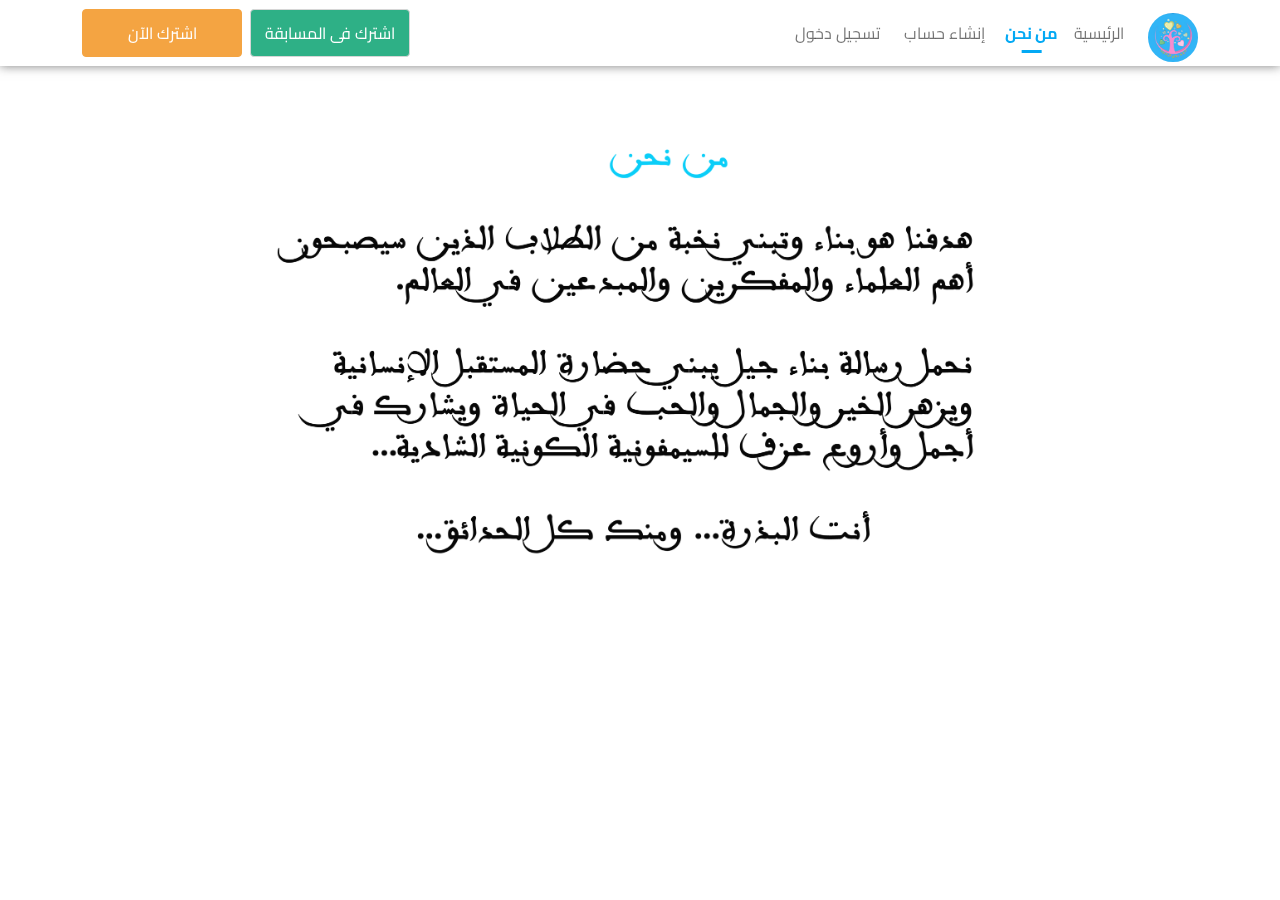
==== about.html @ 1f61e0dd "create thanwaya 3amma website" ====
<!DOCTYPE html>
<html lang="ar" dir="rtl">
    <head>
        <meta charset="UTF-8" />
        <meta http-equiv="X-UA-Compatible" content="IE=edge" />
        <meta name="viewport" content="width=device-width, initial-scale=1.0" />
        <title>ثانوية عامة</title>
        <link rel="icon" type="image/png" href="./assets/images/logo.svg" />
        <!-- main-styles -->
        <link rel="stylesheet" href="./assets/css/bootstrap.rtl.min.css" />
        <!-- style -->
        <link rel="stylesheet" href="assets/css/index.css" />
    </head>
    <body>
        <!-- start navbar -->
        <nav class="navbar navbar-expand-lg navbar-light">
            <div class="container">
                <a class="navbar-brand" href="/">
                    <img src="assets/images/home/logo.png" class="img-fluid" />
                </a>
                <button
                    class="navbar-toggler"
                    type="button"
                    data-bs-toggle="collapse"
                    data-bs-target="#navbarSupportedContent"
                    aria-controls="navbarSupportedContent"
                    aria-expanded="false"
                    aria-label="Toggle navigation"
                >
                    <span class="navbar-toggler-icon"></span>
                </button>
                <div
                    class="collapse navbar-collapse"
                    id="navbarSupportedContent"
                >
                    <ul class="navbar-nav">
                        <li class="nav-item">
                            <a class="nav-link" href="/">الرئيسية</a>
                        </li>
                        <li class="nav-item">
                            <a class="nav-link active" href="/about.html">
                                من نحن
                            </a>
                        </li>

                        <li class="nav-item mx-1">
                            <a
                                class="nav-link"
                                href="#"
                                id="btn__popUp"
                                data-bs-target="#choiseModal"
                                data-bs-toggle="modal"
                            >
                                إنشاء حساب
                            </a>
                        </li>
                        <li class="nav-item mx-1">
                            <a class="nav-link" href="/login.html">
                                تسجيل دخول
                            </a>
                        </li>
                    </ul>
                    <ul class="navbar-nav ms-auto nav-right">
                        <button class="btn-subscribe btn">
                            اشترك فى المسابقة
                        </button>

                        <button type="button" class="btn-subscribe__now btn">
                            اشترك الآن
                        </button>
                    </ul>
                </div>
            </div>
        </nav>
        <!-- end navbar -->
        <!-- Start Modal Free -->
        <div
            class="modal fade create-modal"
            id="choiseModal"
            tabindex="-1"
            aria-labelledby="choiseModal"
            aria-hidden="true"
        >
            <div class="modal-dialog modal-dialog-centered">
                <div class="modal-content">
                    <div class="modal-header">
                        <h2>إنشاء حساب جديد</h2>
                        <button
                            type="button"
                            class="btn-close"
                            data-bs-dismiss="modal"
                            aria-label="Close"
                        ></button>
                    </div>
                    <div class="modal-body">
                        <div class="bg__popUp__content">
                            <a href="register-as-teacher.html">
                                <button class="bg__popUp__item">المعلم</button>
                            </a>
                            <a href="register-as-student.html">
                                <button class="bg__popUp__item student">
                                    الطالب
                                </button>
                            </a>
                        </div>
                    </div>
                </div>
            </div>
        </div>
        <!-- End Modal Free -->
        <!-- start why-we -->
        <section class="why-we sec after-navbar-section">
            <figure>
                <img class="about-img" src="assets/images/about.png" />
            </figure>

            </div>
        </section>
        <!-- end why-we -->


        <!-- scripts -->
        <script src="assets/js/jquery.min.js"></script>
        <script src="assets/js/slick.min.js"></script>
        <script src="assets/js/bootstrap.min.js"></script>
        <script src="assets/js/index.js"></script>
        <script src="assets/js/slider.js"></script>
    </body>
</html>
---- assets/css/index.css ----
@charset "UTF-8";
/* Start Global */
* {
  box-sizing: border-box;
}
*:focus, *:active, *:checked {
  outline: 0 !important;
  box-shadow: none !important;
}

@font-face {
  font-family: Cairo;
  src: url("/assets/fonts/Cairo-Regular.ttf");
  font-weight: normal;
}
@font-face {
  font-family: Cairo;
  src: url("/assets/fonts/Cairo-Bold.ttf");
  font-weight: bold;
}
body {
  font-family: Cairo;
}

li,
ul {
  list-style: none;
  padding: 0;
  margin: 0;
}

a {
  color: inherit;
  text-decoration: none;
}
a:hover {
  color: inherit;
}

.invalid-feedback {
  margin-top: -1rem;
}

button.btn:hover,
button.btn {
  color: white;
}

.primary-color {
  color: #03a9f4;
}

h2 {
  text-align: center;
}

h3 {
  font-size: 1.25rem;
  color: #145da0;
}

p {
  font-size: 1rem;
  color: #868b8e;
}

.padding-y {
  padding: 30px 0;
}

.padd-y {
  padding: 15px 0;
}

.free-modal .submit_btn {
  background: #00bcd5;
}

/* End Global */
/*Start main-components */
section.sec {
  margin: 6.25rem 0;
}

.scrollToTop {
  position: fixed;
  right: 0.5rem;
  bottom: 0.5rem;
  display: none;
}

@media (min-width: 320px) and (max-width: 567px) {
  body,
html {
    font-size: 1rem;
  }

  .slider-wrapper {
    width: 80%;
    margin: 0 auto;
  }
}
@media (min-width: 568px) and (max-width: 767px) {
  .slider-wrapper {
    width: 90%;
  }
}
/*End */
.navbar {
  position: fixed;
  top: 0;
  left: 0;
  right: 0;
  background: white;
  box-shadow: 0px 0px 10px 0px rgba(83, 83, 83, 0.75);
  z-index: 9999;
}
.navbar .container {
  padding-top: 0;
}
.navbar .navbar-brand {
  width: 50px;
  height: 50px;
}
.navbar .navbar-brand img {
  border-radius: 50%;
}
.navbar-nav {
  align-items: center;
}
.navbar-nav .nav-item {
  margin: 0;
  padding: 2px;
}
.navbar-nav .nav-item > a {
  font-weight: normal;
  color: #707070;
}
.navbar-nav .nav-item > a.nav-link {
  font-size: 1rem;
  position: relative;
}
.navbar-nav .nav-item > a.nav-link.active {
  color: #03a9f4;
  font-weight: bold;
}
.navbar-nav .nav-item > a.nav-link.active::after {
  width: 30%;
  background-color: #03a9f4;
}
.navbar-nav .nav-item > a.nav-link::after {
  content: "";
  position: absolute;
  bottom: 0;
  left: 50%;
  height: 3px;
  transform: translateX(-50%);
  width: 0;
  transition: all 0.5s;
}
.navbar .nav-right button {
  font-size: 1.5rem;
  margin-right: 0.5rem;
}
.navbar .nav-right button.btn {
  font-size: 1rem;
  width: 7.8125rem;
}
.navbar .nav-right button.btn-subscribe__now {
  background: #f4a442 !important;
  border: 1px solid #f4a442;
  color: white;
  width: 10rem;
  height: 3rem;
}
.navbar .nav-right button.btn-subscribe {
  border: 1px solid #2eb086;
  background: #2eb086 !important;
  color: #fff !important;
  display: flex;
  justify-content: center;
  align-items: center;
  width: 10rem;
  height: 3rem;
}

@media (max-width: 992px) {
  .navbar {
    box-shadow: 0 0 8px 0px #e3e3e3 !important;
  }
  .navbar:active {
    box-shadow: 0 0 8px 0px #e3e3e3 !important;
  }
  .navbar .nav-right {
    flex-direction: row;
    flex-wrap: wrap;
    align-items: center;
    justify-content: center;
  }
  .navbar .nav-right button.btn {
    margin: 0.25rem 0.25rem;
  }
  .navbar .nav-right .dropdown button {
    margin: auto;
  }
}
@media (min-width: 992px) and (max-width: 1199px) {
  .navbar {
    margin-bottom: 2rem;
  }
  .navbar .navbar-brand {
    width: 50px;
    height: 50px;
  }
  .navbar .navbar-brand img {
    border-radius: 50%;
  }
  .navbar-nav {
    align-items: center;
  }
  .navbar-nav .nav-item > a {
    font-size: 20px;
    font-weight: normal;
    color: #707070;
  }
  .navbar-nav .nav-item > a.nav-link {
    position: relative;
    margin: 0;
    padding: 0 3px;
    font-size: 1rem;
  }
  .navbar-nav .nav-item > a.nav-link.active {
    color: #03a9f4;
    font-weight: bold;
  }
  .navbar-nav .nav-item > a.nav-link.active::after {
    width: 30%;
    background-color: #03a9f4;
  }
  .navbar-nav .nav-item > a.nav-link::after {
    content: "";
    position: absolute;
    bottom: 0;
    left: 50%;
    height: 3px;
    transform: translateX(-50%);
    width: 0;
    transition: all 0.5s;
  }
  .navbar .nav-right button {
    font-size: 1rem;
    margin-right: 0.5rem;
  }
  .navbar .nav-right button.btn {
    font-size: 1rem;
    width: 7.8125rem;
  }
  .navbar .nav-right button.btn-subscribe__now {
    background: #03a9f4;
    color: white;
    width: 8rem;
    height: 3rem;
  }
  .navbar .nav-right button.btn-subscribe {
    border: 1px solid #d6d6d6;
    background: #f1f1f1;
    color: #707070;
    display: flex;
    justify-content: center;
    align-items: center;
    width: 10rem;
    height: 3rem;
    font-size: 1rem;
  }
}
@media (min-width: 1200px) {
  .navbar {
    margin-bottom: 2rem;
  }
  .navbar .navbar-brand {
    width: 50px;
    height: 50px;
  }
  .navbar .navbar-brand img {
    border-radius: 50%;
  }
  .navbar-nav {
    align-items: center;
  }
  .navbar-nav .nav-item {
    margin: 0;
    padding: 0;
  }
  .navbar-nav .nav-item > a {
    font-size: 20px;
    font-weight: normal;
    color: #707070;
  }
  .navbar-nav .nav-item > a.nav-link {
    position: relative;
  }
  .navbar-nav .nav-item > a.nav-link.active {
    color: #03a9f4;
    font-weight: bold;
  }
  .navbar-nav .nav-item > a.nav-link.active::after {
    width: 30%;
    background-color: #03a9f4;
  }
  .navbar-nav .nav-item > a.nav-link::after {
    content: "";
    position: absolute;
    bottom: 0;
    left: 50%;
    height: 3px;
    transform: translateX(-50%);
    width: 0;
    transition: all 0.5s;
  }
  .navbar .nav-right button {
    font-size: 1.5rem;
    margin-right: 0.5rem;
  }
  .navbar .nav-right button.btn {
    font-size: 1rem;
    width: 7.8125rem;
  }
  .navbar .nav-right button.btn-subscribe__now {
    background: #03a9f4;
    color: white;
    width: 10rem;
    height: 3rem;
  }
  .navbar .nav-right button.btn-subscribe {
    border: 1px solid #d6d6d6;
    background: #f1f1f1;
    color: #707070;
    display: flex;
    justify-content: center;
    align-items: center;
    width: 10rem;
    height: 3rem;
  }
}
.signup .row {
  height: 100%;
}
.signup__bg {
  position: relative;
  background: url("/assets/images/login-signup/bg.png") no-repeat center center;
  background-size: cover;
}
.signup__bg img.logo {
  position: absolute;
  top: 50%;
  left: 50%;
  transform: translate(-50%, -50%);
}
.signup__form {
  height: 100%;
  background: white;
  position: relative;
  padding: 2rem 5rem;
}
.signup__form header {
  margin-bottom: 1rem;
  color: #707070;
}
.signup__form header h2 {
  font-size: 2.5rem;
}
.signup__form header p {
  font-size: 1.25rem;
}
.signup__form button.btn-close {
  position: absolute;
  left: 2rem;
  top: 2rem;
}
.signup__form form div.password {
  position: relative;
}
.signup__form form div.password img {
  position: absolute;
  left: 0.5rem;
  top: 50%;
  transform: translateY(-50%);
  cursor: pointer;
}
.signup__form form div.password input.form-control {
  padding-left: 2.5rem;
}
.signup__form form input {
  background: #f1f5f9;
  border: none;
  padding: 0.8rem 1rem;
  margin-bottom: 0.5rem;
  border: 1px solid #f1f5f9 !important;
  transition: all 0.5s;
  color: #acacac;
}
.signup__form form input.form-control::-moz-placeholder {
  color: #acacac !important;
}
.signup__form form input.form-control:-ms-input-placeholder {
  color: #acacac !important;
}
.signup__form form input.form-control::-webkit-input-placeholder {
  color: #acacac !important;
}
.signup__form form input:focus {
  border: 1px solid #d8d8d8 !important;
}
.signup button.sign-btn {
  padding: 0.5rem 0;
  width: 100%;
  margin-bottom: 0.5rem;
}
.signup .btn-submit {
  color: white;
  background: #f44236;
}
.signup .btn-google {
  background: #f1f5f9;
}
.signup .btn-google img {
  margin-left: 0.5rem;
  width: 1.7rem;
}
.signup__footer {
  color: #707070;
  text-align: center;
}
.signup__footer .btn {
  color: #707070;
  font-weight: bold;
  margin-right: -0.7rem;
}
.signup.login .signup__form {
  display: flex;
  flex-direction: column;
  justify-content: center;
}

@media (max-width: 768px) {
  .signup .row {
    height: 100%;
  }
  .signup .modal-dialog {
    width: 100%;
    height: 100%;
    margin: 0;
    padding: 0;
  }
  .signup .modal-content {
    height: auto;
    min-height: 100%;
    border-radius: 0;
  }
  .signup__bg {
    display: none;
  }
  .signup__form {
    padding: 2rem;
  }
  .signup__form header h2 {
    font-size: 1.5rem;
    font-weight: bold;
  }
  .signup__form header p {
    font-size: 1rem;
    font-weight: normal;
  }
  .signup.login .signup__form {
    min-height: 100vh;
    display: flex;
    flex-direction: column;
    justify-content: center;
  }
}
@media (min-width: 768px) and (max-width: 991px) {
  .signup__bg img.logo {
    width: 150px;
  }
  .signup__form header p {
    font-size: 1rem;
    font-weight: normal;
  }
}
footer {
  margin-top: 2rem;
}
footer h2 {
  color: #707070;
  font-size: 2rem;
  font-weight: bold;
}
footer h2:after {
  content: "";
  display: inline-block;
  height: 2px;
  width: 80px;
  background-color: #707070;
  margin: 0 20px;
}
footer h2:before {
  content: "";
  display: inline-block;
  height: 2px;
  width: 80px;
  background-color: #707070;
  margin: 0 20px;
}
footer p {
  color: #9f9f9f;
}
footer .mainFooter-container {
  padding: 30px 0;
  max-width: 900px;
  margin: 0 auto;
}
footer .mainFooter-container__head {
  color: #707070;
  font-size: 1.35rem;
  font-weight: bold;
}
footer .mainFooter-down {
  padding: 20px 0;
}
footer .mainFooter-down ul li {
  list-style-type: none;
  display: inline-block;
  margin-left: 10px;
}
footer .mainFooter-down ul li a {
  color: #707070;
}
footer .mainFooter-down ul li a i {
  border: 1px solid #aaa;
  padding: 5px;
  border-radius: 3px;
}
footer .mainFooter-down .social-icons img {
  transition: all 0.2s;
}
footer .mainFooter-down .facebook:hover {
  border: red;
  filter: invert(33%) sepia(6%) saturate(5290%) hue-rotate(183deg) brightness(99%) contrast(93%);
}
footer .mainFooter-down .twitter:hover {
  filter: invert(47%) sepia(77%) saturate(942%) hue-rotate(176deg) brightness(96%) contrast(98%);
}
footer .mainFooter-down .instagram:hover {
  filter: invert(23%) sepia(82%) saturate(2291%) hue-rotate(292deg) brightness(92%) contrast(93%);
}
footer .mainFooter-down .youtube:hover {
  filter: invert(18%) sepia(67%) saturate(6426%) hue-rotate(356deg) brightness(99%) contrast(124%);
}

@media (max-width: 568px) {
  footer h2 {
    margin-bottom: 2rem;
  }
  footer h2:after {
    width: 50px;
  }
  footer h2:before {
    width: 50px;
  }
  footer .mainFooter-container {
    padding: 30px 0;
    max-width: 900px;
    margin: 0 auto;
  }
  footer .mainFooter-container__head {
    color: #707070;
    font-size: 1.35rem;
    font-weight: bold;
  }
  footer .mainFooter-down .money-check img:last-of-type {
    padding-top: 1rem;
  }
}
.custom-file-input::-webkit-file-upload-button {
  visibility: hidden;
}

.custom-file-input::before {
  content: " اختر ملف";
  display: inline-block;
  background-color: #03a9f4;
  border: 1px solid #03a9f4;
  border-radius: 3px;
  padding: 5px 8px;
  outline: none;
  white-space: nowrap;
  -webkit-user-select: none;
  cursor: pointer;
  color: #fff;
  font-size: 1rem;
  width: 7rem;
  text-align: center;
  margin: 0;
}

.custom-file-input:hover::before {
  border-color: black;
}

.custom-file-input:active::before {
  background: -webkit-linear-gradient(top, #e3e3e3, #f9f9f9);
}

.image-preview {
  width: 100%;
  min-height: 30px;
  margin-bottom: 20px;
  display: none;
}

input[type=file] {
  color: rgba(0, 0, 0, 0);
}

header.main-header {
  display: flex;
  align-items: baseline;
  justify-content: center;
  margin-bottom: 2.875rem;
}
header.main-header span {
  width: 1.5rem;
  height: 0.25rem;
  background-color: #03a9f4;
  margin-inline-end: 0.5rem;
}
header.main-header h2 {
  font-weight: bold;
  font-size: 2.5rem;
  color: #000;
}

.text {
  text-align: center;
  margin-bottom: 60px;
  font-size: 20px;
}

@media (min-width: 320px) and (max-width: 567px) {
  header.main-header {
    margin-bottom: 2rem;
  }
  header.main-header h2 {
    font-size: 1.5rem;
  }
  header.main-header span {
    margin-left: 0;
  }
}
.create-modal .bg__popUp__content .bg__popUp__item {
  border: 1px solid #d6d6d6;
  background: #03a9f4;
  color: white;
  display: flex;
  justify-content: center;
  align-items: center;
  width: 15rem;
  height: 3rem;
  margin: 0.5rem auto;
  border-radius: 4px;
}
.create-modal .bg__popUp__content .bg__popUp__item.student {
  background-color: #ffc600;
}

.questions .sub-header {
  justify-content: flex-start !important;
  margin-bottom: 1rem !important;
}
.questions .nav-item {
  flex: 1;
}
.questions .nav-item button {
  width: 100%;
}
.questions .nav-tabs .nav-link:focus,
.questions .nav-tabs .nav-link:hover,
.questions .nav-tabs .nav-link.active {
  border-color: transparent transparent;
  border-bottom: 1px solid #dee2e6;
}
.questions .nav-tabs .nav-link.active {
  background: #f9f9f9;
}
.questions .question__field textarea.form-control {
  min-height: 150px;
}
.questions .question__field.answer_field {
  border-radius: 0.5rem;
  border: 1px solid #dee2e6;
  padding: 0.5rem;
}
.questions .question__field.answer_field .form-check {
  margin-inline-start: 1rem;
}
.questions .btn {
  height: auto;
  width: auto;
  border: none;
}
.questions .btn .btn__add-sec {
  background: red;
}
.questions .btn .btn__add-main {
  background: blue;
}
.questions label:not(.radio-label) {
  font-size: 1rem;
  margin-bottom: 1rem;
}
.questions__main .btn__wrapper {
  display: flex;
  flex-direction: row-reverse;
  margin-top: 1rem;
}
.questions__main .btn__wrapper button.btn.btn__add-main {
  background: #00bcd5 !important;
}

.btn__add-sec {
  background-color: #ff4500;
}
.btn__add-sec:hover {
  border: 1px solid #000;
}

.btn__add-main {
  background-color: #ff8300;
}
.btn__add-main:hover {
  border: 1px solid #000;
}

.btn-public {
  background-color: #b7ac44;
}
.btn-public:hover {
  border: 1px solid #000;
}

.btn-view {
  background-color: #ff4500;
}
.btn-view:hover {
  border: 1px solid #000;
}

.contact-us .btn:hover {
  transition: 1s ease-in-out;
  background: #145da0;
}
.contact-us figure img {
  width: 90%;
}
.contact-us form div.add-image input {
  padding: 0;
}
.contact-us form input,
.contact-us form textarea {
  padding: 0.8rem 1rem;
  margin: 1rem 0;
}
.contact-us form input.form-control::-moz-placeholder,
.contact-us form textarea.form-control::-moz-placeholder {
  color: #acacac !important;
}
.contact-us form input.form-control:-ms-input-placeholder,
.contact-us form textarea.form-control:-ms-input-placeholder {
  color: #acacac !important;
}
.contact-us form input.form-control::-webkit-input-placeholder,
.contact-us form textarea.form-control::-webkit-input-placeholder {
  color: #acacac !important;
}
.contact-us form textarea {
  max-height: 400px;
  min-height: 300px;
}
.contact-us form button {
  background-color: #03a9f4;
  color: white;
  padding: 1rem;
  width: 100%;
}
.contact-us form button img {
  margin-right: 0.5rem;
}

.why-we__content,
.uniquely__content {
  height: 97%;
  border-radius: 0.5rem;
  overflow: hidden;
}
.why-we__items .item,
.uniquely__items .item {
  display: flex;
  justify-content: center;
  align-items: center;
  justify-content: flex-end;
  flex-direction: column;
  border: 1px solid #d8d8d8;
  border-radius: 10px;
  min-height: 280px;
}
.why-we__items .item img,
.uniquely__items .item img {
  width: 130px;
  margin-bottom: 2rem;
}
.why-we .why-we__content,
.uniquely .why-we__content {
  background: url("/assets/images/home/why-we.png") no-repeat center center;
  position: relative;
  background-size: cover;
}
.why-we .why-we__content p,
.uniquely .why-we__content p {
  position: absolute;
  left: 0;
  right: 0;
  bottom: 0;
  height: 300px;
  color: white;
  background: #005e6b;
  background: linear-gradient(0deg, #005e6b 0%, rgba(0, 184, 208, 0.01) 100%);
  display: flex;
  align-items: flex-end;
  padding: 0 1rem 3.125rem;
  font-size: 1.4rem;
}
.why-we .why-we__items .item figcaption,
.uniquely .why-we__items .item figcaption {
  margin-bottom: 1rem;
  font-size: 1.5rem;
  color: #707070;
}

.btn_useFree {
  background-color: #03a9f4;
  color: white;
  border: 1px solid #03a9f4;
  width: 12rem;
  height: 3rem;
  border-radius: 1rem;
  margin-inline-end: 0.5rem;
}

.why-we figure {
  width: 85%;
  margin: auto;
}
.why-we figure .about-img {
  width: 85%;
  display: block;
  margin: auto;
}

@media (min-width: 320px) and (max-width: 567px) {
  .why-we figure {
    width: 120%;
    margin: auto;
  }
  .why-we figure .about-img {
    width: 100%;
    display: block;
    margin: auto;
  }
}
@media (min-width: 568px) and (max-width: 767px) {
  .about-img {
    width: 100%;
  }
}
@media (max-width: 768px) {
  .repeat-questions__accordion .accordion-button:not(.collapsed),
.repeat-questions__accordion .accordion-button {
    font-size: 1rem;
  }
}

/*# sourceMappingURL=index.css.map */
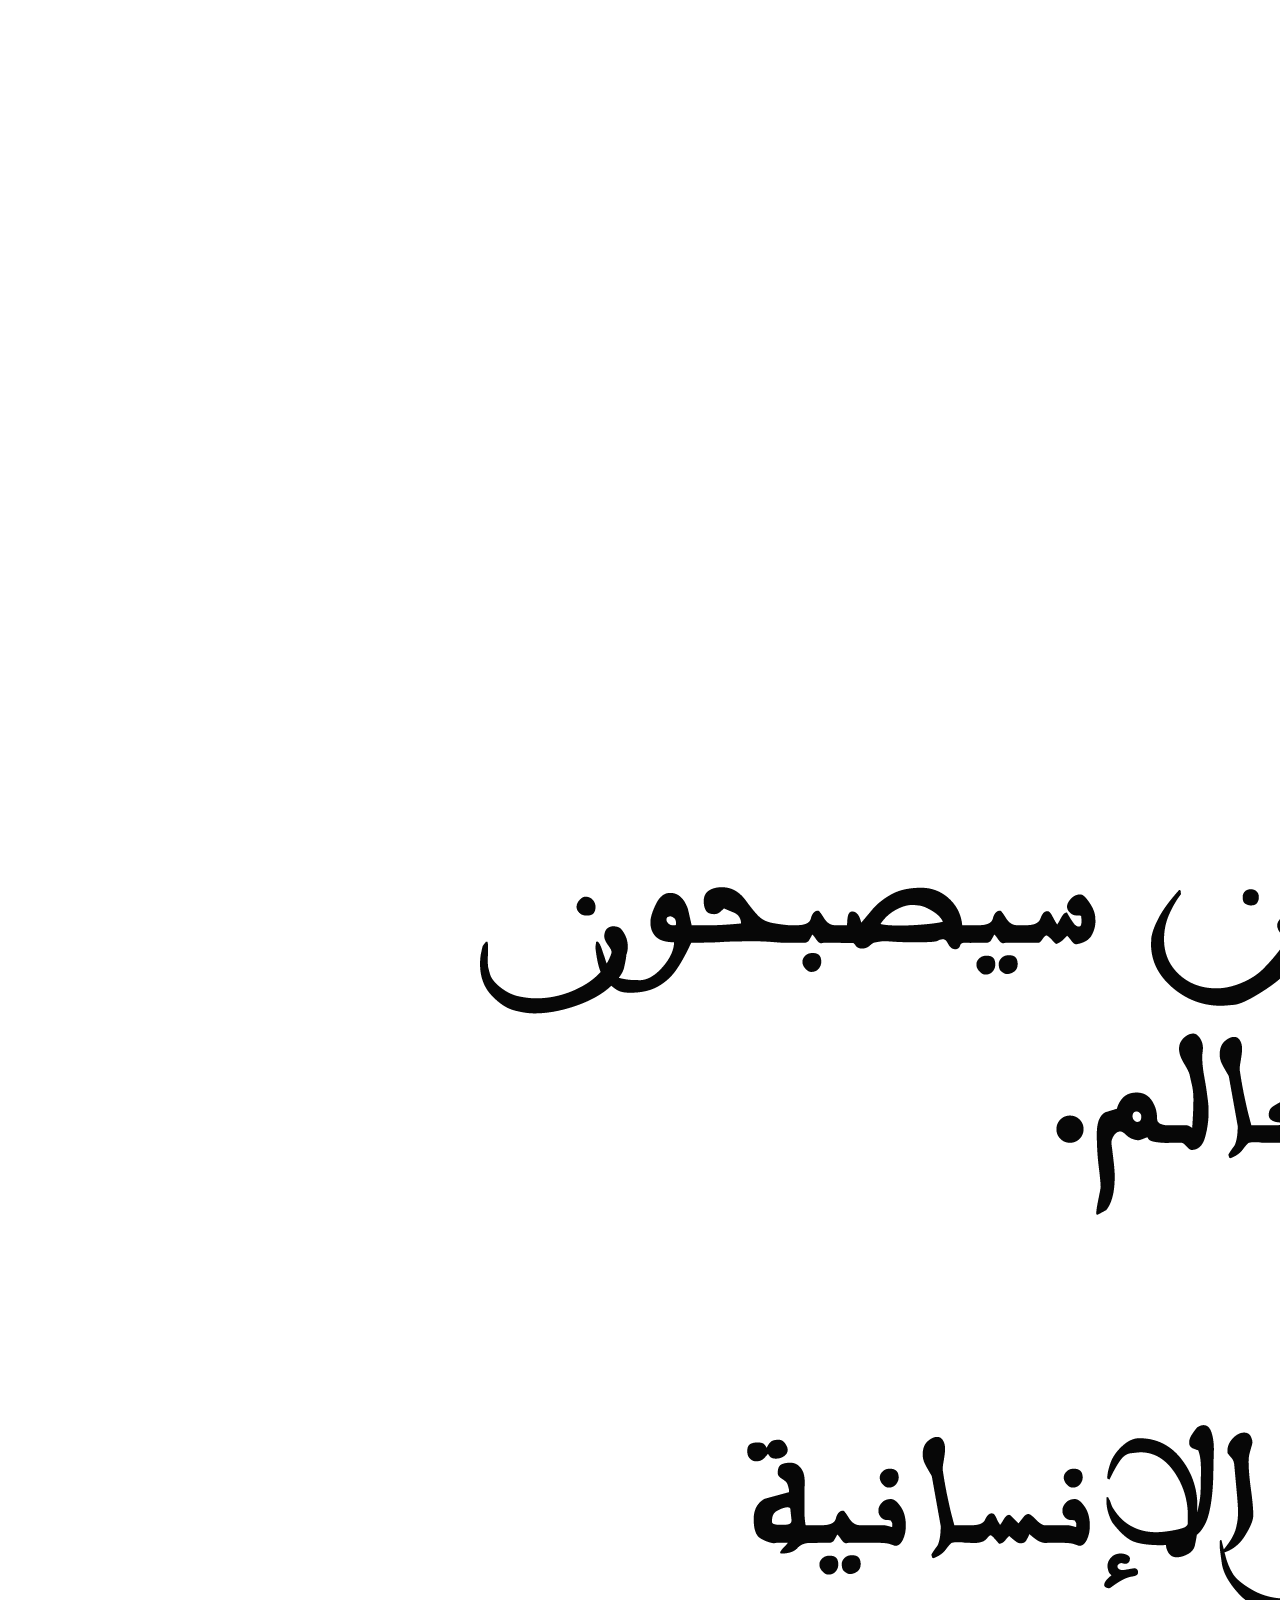
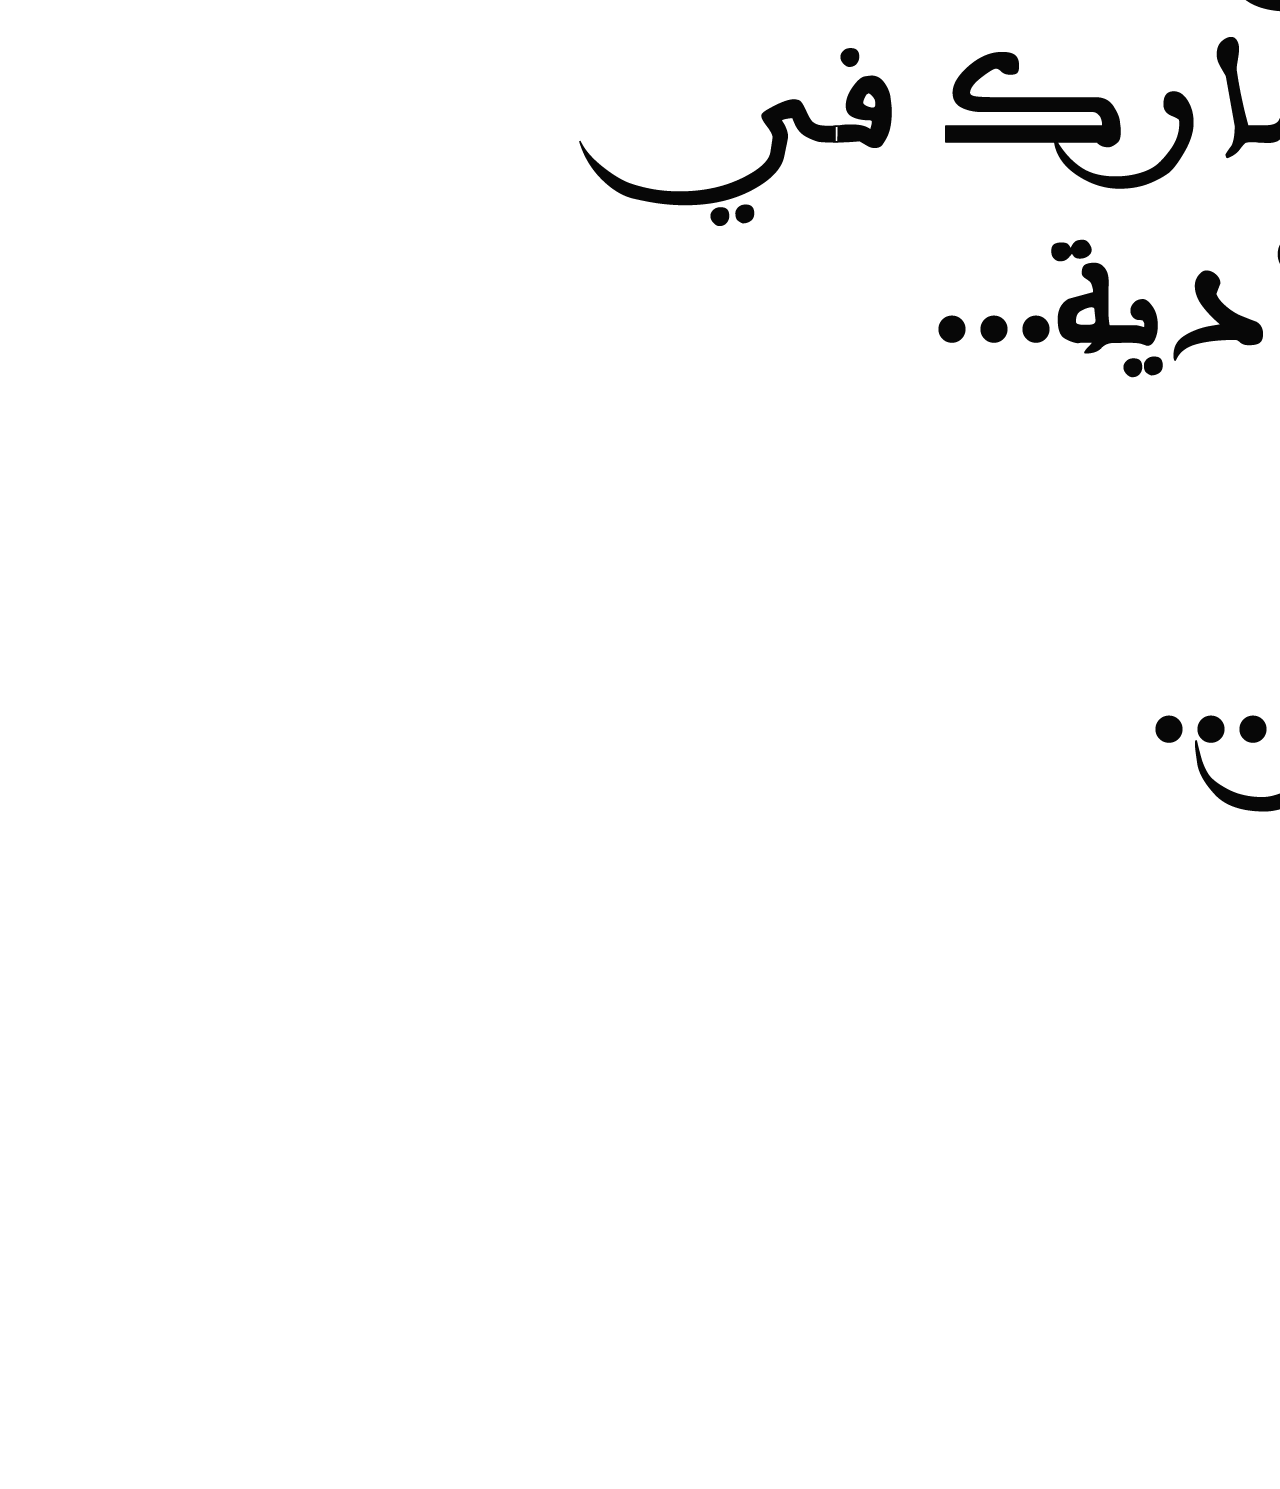
==== commit 31da7f4c: "upadte start-competion" ====
--- a/about.html
+++ b/about.html
@@ -4,14 +4,14 @@
         <meta charset="UTF-8" />
         <meta http-equiv="X-UA-Compatible" content="IE=edge" />
         <meta name="viewport" content="width=device-width, initial-scale=1.0" />
-        <title>ثانوية عامة</title>
+        <title>من نحن</title>
         <link rel="icon" type="image/png" href="./assets/images/logo.svg" />
         <!-- main-styles -->
         <link rel="stylesheet" href="./assets/css/bootstrap.rtl.min.css" />
         <!-- style -->
         <link rel="stylesheet" href="assets/css/index.css" />
     </head>
-    <body>
+    <body style="overflow: hidden;">
         <!-- start navbar -->
         <nav class="navbar navbar-expand-lg navbar-light">
             <div class="container">
@@ -62,11 +62,11 @@
                     </ul>
                     <ul class="navbar-nav ms-auto nav-right">
                         <button class="btn-subscribe btn">
-                            اشترك فى المسابقة
+                            <a href="start-competion.html">اشترك فى المسابقة</a>
                         </button>
 
                         <button type="button" class="btn-subscribe__now btn">
-                            اشترك الآن
+                            <a href="sub-now.html">اشترك الآن</a>
                         </button>
                     </ul>
                 </div>
--- a/assets/css/index.css
+++ b/assets/css/index.css
@@ -55,7 +55,7 @@
 }
 
 h3 {
-  font-size: 1.25rem;
+  font-size: 1rem;
   color: #145da0;
 }
 
@@ -102,7 +102,7 @@
 }
 @media (min-width: 568px) and (max-width: 767px) {
   .slider-wrapper {
-    width: 90%;
+    width: 95%;
   }
 }
 /*End */
@@ -637,7 +637,7 @@
 header.main-header h2 {
   font-weight: bold;
   font-size: 2.5rem;
-  color: #000;
+  color: #0c2461;
 }
 
 .text {
@@ -796,96 +796,29 @@
   margin-right: 0.5rem;
 }
 
-.why-we__content,
-.uniquely__content {
-  height: 97%;
-  border-radius: 0.5rem;
-  overflow: hidden;
-}
-.why-we__items .item,
-.uniquely__items .item {
-  display: flex;
-  justify-content: center;
-  align-items: center;
-  justify-content: flex-end;
-  flex-direction: column;
-  border: 1px solid #d8d8d8;
-  border-radius: 10px;
-  min-height: 280px;
-}
-.why-we__items .item img,
-.uniquely__items .item img {
-  width: 130px;
-  margin-bottom: 2rem;
-}
-.why-we .why-we__content,
-.uniquely .why-we__content {
-  background: url("/assets/images/home/why-we.png") no-repeat center center;
-  position: relative;
-  background-size: cover;
-}
-.why-we .why-we__content p,
-.uniquely .why-we__content p {
-  position: absolute;
-  left: 0;
-  right: 0;
-  bottom: 0;
-  height: 300px;
-  color: white;
-  background: #005e6b;
-  background: linear-gradient(0deg, #005e6b 0%, rgba(0, 184, 208, 0.01) 100%);
-  display: flex;
-  align-items: flex-end;
-  padding: 0 1rem 3.125rem;
-  font-size: 1.4rem;
-}
-.why-we .why-we__items .item figcaption,
-.uniquely .why-we__items .item figcaption {
-  margin-bottom: 1rem;
-  font-size: 1.5rem;
-  color: #707070;
-}
-
-.btn_useFree {
-  background-color: #03a9f4;
-  color: white;
-  border: 1px solid #03a9f4;
-  width: 12rem;
-  height: 3rem;
-  border-radius: 1rem;
-  margin-inline-end: 0.5rem;
-}
-
-.why-we figure {
-  width: 85%;
-  margin: auto;
-}
-.why-we figure .about-img {
-  width: 85%;
-  display: block;
-  margin: auto;
-}
-
-@media (min-width: 320px) and (max-width: 567px) {
-  .why-we figure {
-    width: 120%;
-    margin: auto;
-  }
-  .why-we figure .about-img {
-    width: 100%;
-    display: block;
-    margin: auto;
-  }
-}
-@media (min-width: 568px) and (max-width: 767px) {
-  .about-img {
-    width: 100%;
-  }
-}
-@media (max-width: 768px) {
-  .repeat-questions__accordion .accordion-button:not(.collapsed),
-.repeat-questions__accordion .accordion-button {
-    font-size: 1rem;
+.sub-now .sub-items .sub-item h3 {
+  font-weight: bold;
+  color: #fa776a;
+}
+.sub-now .sub-items .sub-item .payment,
+.sub-now .sub-items .sub-item .sub {
+  padding: 1rem 0;
+  color: #145da0;
+}
+.sub-now .warning p {
+  color: #000;
+}
+.sub-now .warning p #first {
+  color: red;
+}
+.sub-now .warning p a {
+  border-bottom: 1px solid #03a9f4;
+  color: #03a9f4;
+}
+
+@media (min-width: 992px) and (max-width: 1199px) {
+  .warning {
+    padding-top: 2rem;
   }
 }
 
